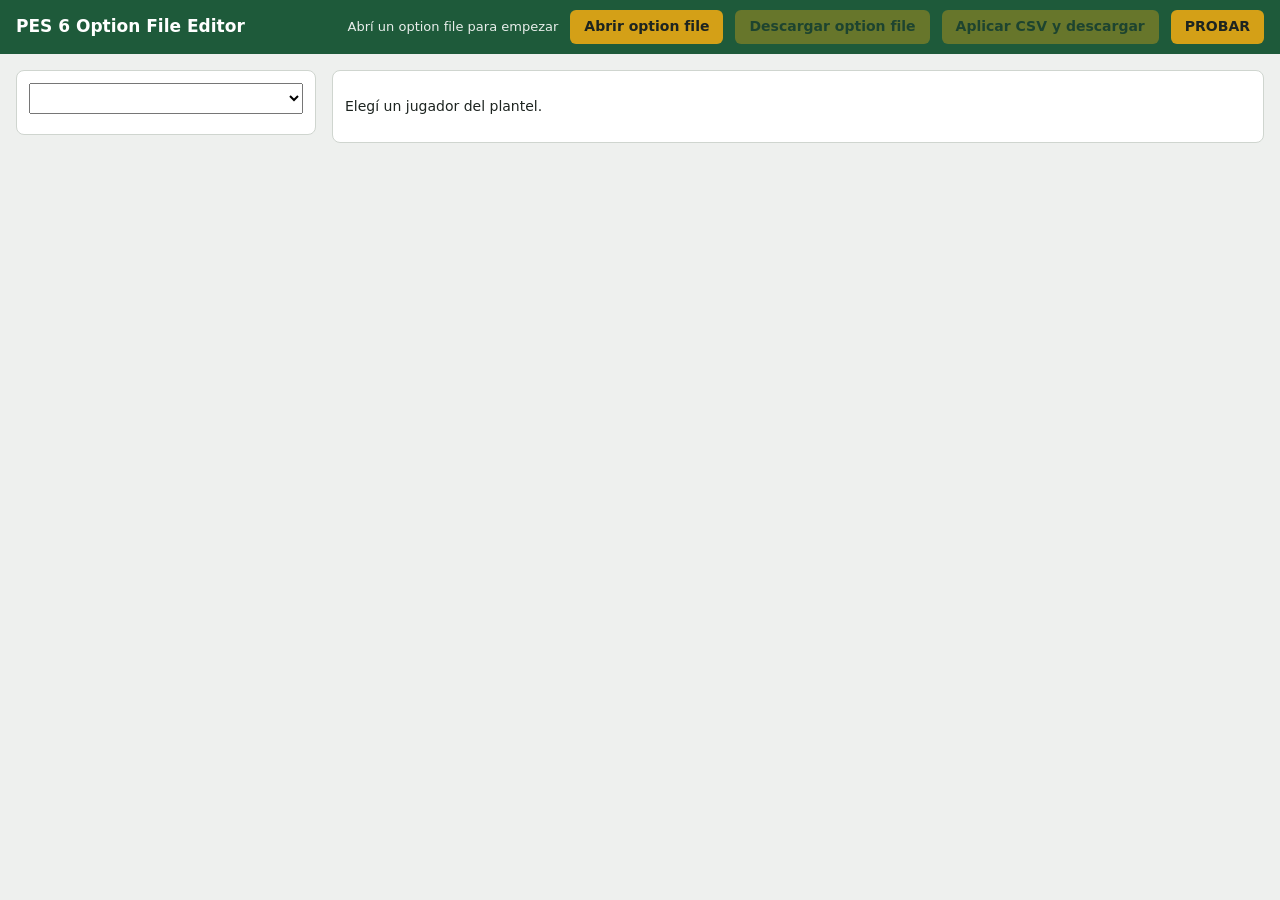
==== index.html @ e5e6131e "Primer Version" ====
<!DOCTYPE html>
<html lang="es">
<head>
<meta charset="utf-8">
<meta name="viewport" content="width=device-width, initial-scale=1">
<title>PES 6 Option File Editor</title>
<link rel="stylesheet" href="index.css">
</head>
<body>
<header>
  <h1>PES 6 Option File Editor</h1>
  <span id="status">Abrí un option file para empezar</span>
  <label class="btn">Abrir option file<input type="file" id="fileInput" hidden></label>
  <button id="saveBtn" disabled>Descargar option file</button>
  <button id="csvBtn" disabled title="Primero abrí un option file">Aplicar CSV y descargar</button>
  <input type="file" id="csvInput" accept=".csv" hidden>
  <button id="prueba">PROBAR</button>

</header>
<main id="app" hidden>
  <aside>
    <select id="teamSelect"></select>
    <ol id="squad" style="padding:0"></ol>
  </aside>
  <section id="editor"><p>Elegí un jugador del plantel.</p></section>
</main>

<script src="script.js"></script>
</body>
</html>
---- index.css ----
:root { --bg:#eef0ee; --card:#fff; --line:#cfd5cf; --pitch:#1e5a3a; --accent:#d4a017; --text:#1d2420; }
  * { box-sizing: border-box; }
  body { margin:0; font:14px/1.4 system-ui, sans-serif; background:var(--bg); color:var(--text); }
  header { display:flex; gap:12px; align-items:center; padding:10px 16px; background:var(--pitch); color:#fff; }
  header h1 { font-size:17px; margin:0 auto 0 0; }
  #status { font-size:13px; opacity:.9; }
  .btn, button { background:var(--accent); color:#1d2420; border:0; border-radius:6px; padding:7px 14px; font:inherit; font-weight:600; cursor:pointer; }
  button:disabled { opacity:.4; cursor:default; }
  main { display:grid; grid-template-columns:300px 1fr; gap:16px; padding:16px; align-items:start; }
  aside, #editor { background:var(--card); border:1px solid var(--line); border-radius:8px; padding:12px; }
  select { width:100%; padding:6px; }
  aside select { margin-bottom:8px; }
  #squad { list-style:none; margin:0; padding:0; }
  #squad li { display:grid; grid-template-columns:30px 1fr 42px; padding:4px 6px; border-radius:4px; cursor:pointer; }
  #squad li:hover { background:#e6efe9; }
  #squad li.sel { background:var(--pitch); color:#fff; }
  #squad li.empty { color:#999; cursor:default; }
  #editor h2 { margin:0 0 10px; font-size:16px; }
  .groups { display:grid; grid-template-columns:repeat(auto-fit, minmax(260px, 1fr)); gap:12px; }
  fieldset { border:1px solid var(--line); border-radius:6px; margin:0; }
  fieldset label { display:grid; grid-template-columns:1fr 110px; gap:8px; align-items:center; margin:3px 0; }
  fieldset label.check { grid-template-columns:20px 1fr; }
  input[type=number] { width:100%; padding:4px; }
  @media (max-width:800px) { main { grid-template-columns:1fr; } }
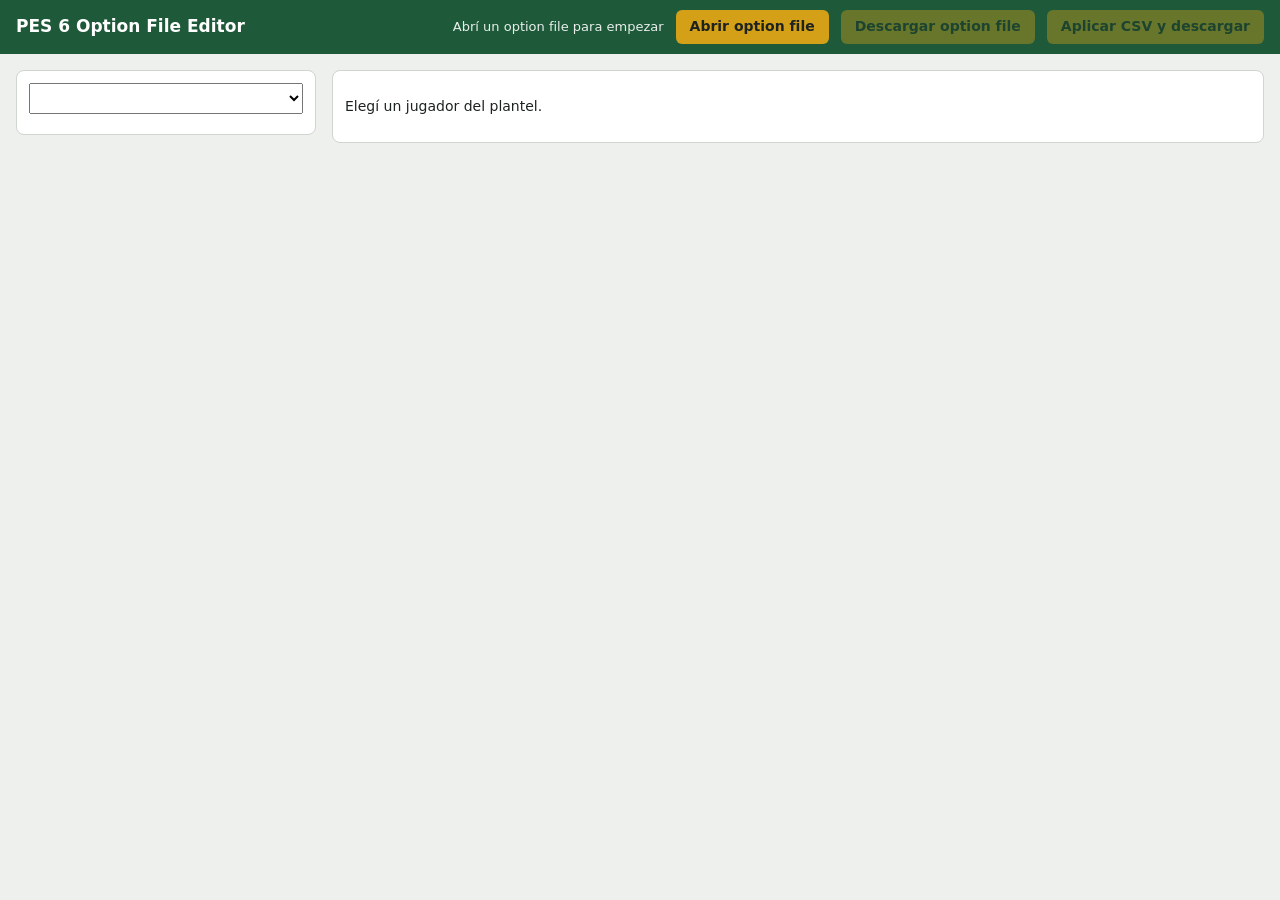
==== commit 123b2bce: "Update" ====
--- a/index.html
+++ b/index.html
@@ -14,8 +14,6 @@
   <button id="saveBtn" disabled>Descargar option file</button>
   <button id="csvBtn" disabled title="Primero abrí un option file">Aplicar CSV y descargar</button>
   <input type="file" id="csvInput" accept=".csv" hidden>
-  <button id="prueba">PROBAR</button>
-
 </header>
 <main id="app" hidden>
   <aside>
@@ -25,6 +23,7 @@
   <section id="editor"><p>Elegí un jugador del plantel.</p></section>
 </main>
 
+<script src="pes6-core.js"></script>
 <script src="script.js"></script>
 </body>
 </html>
